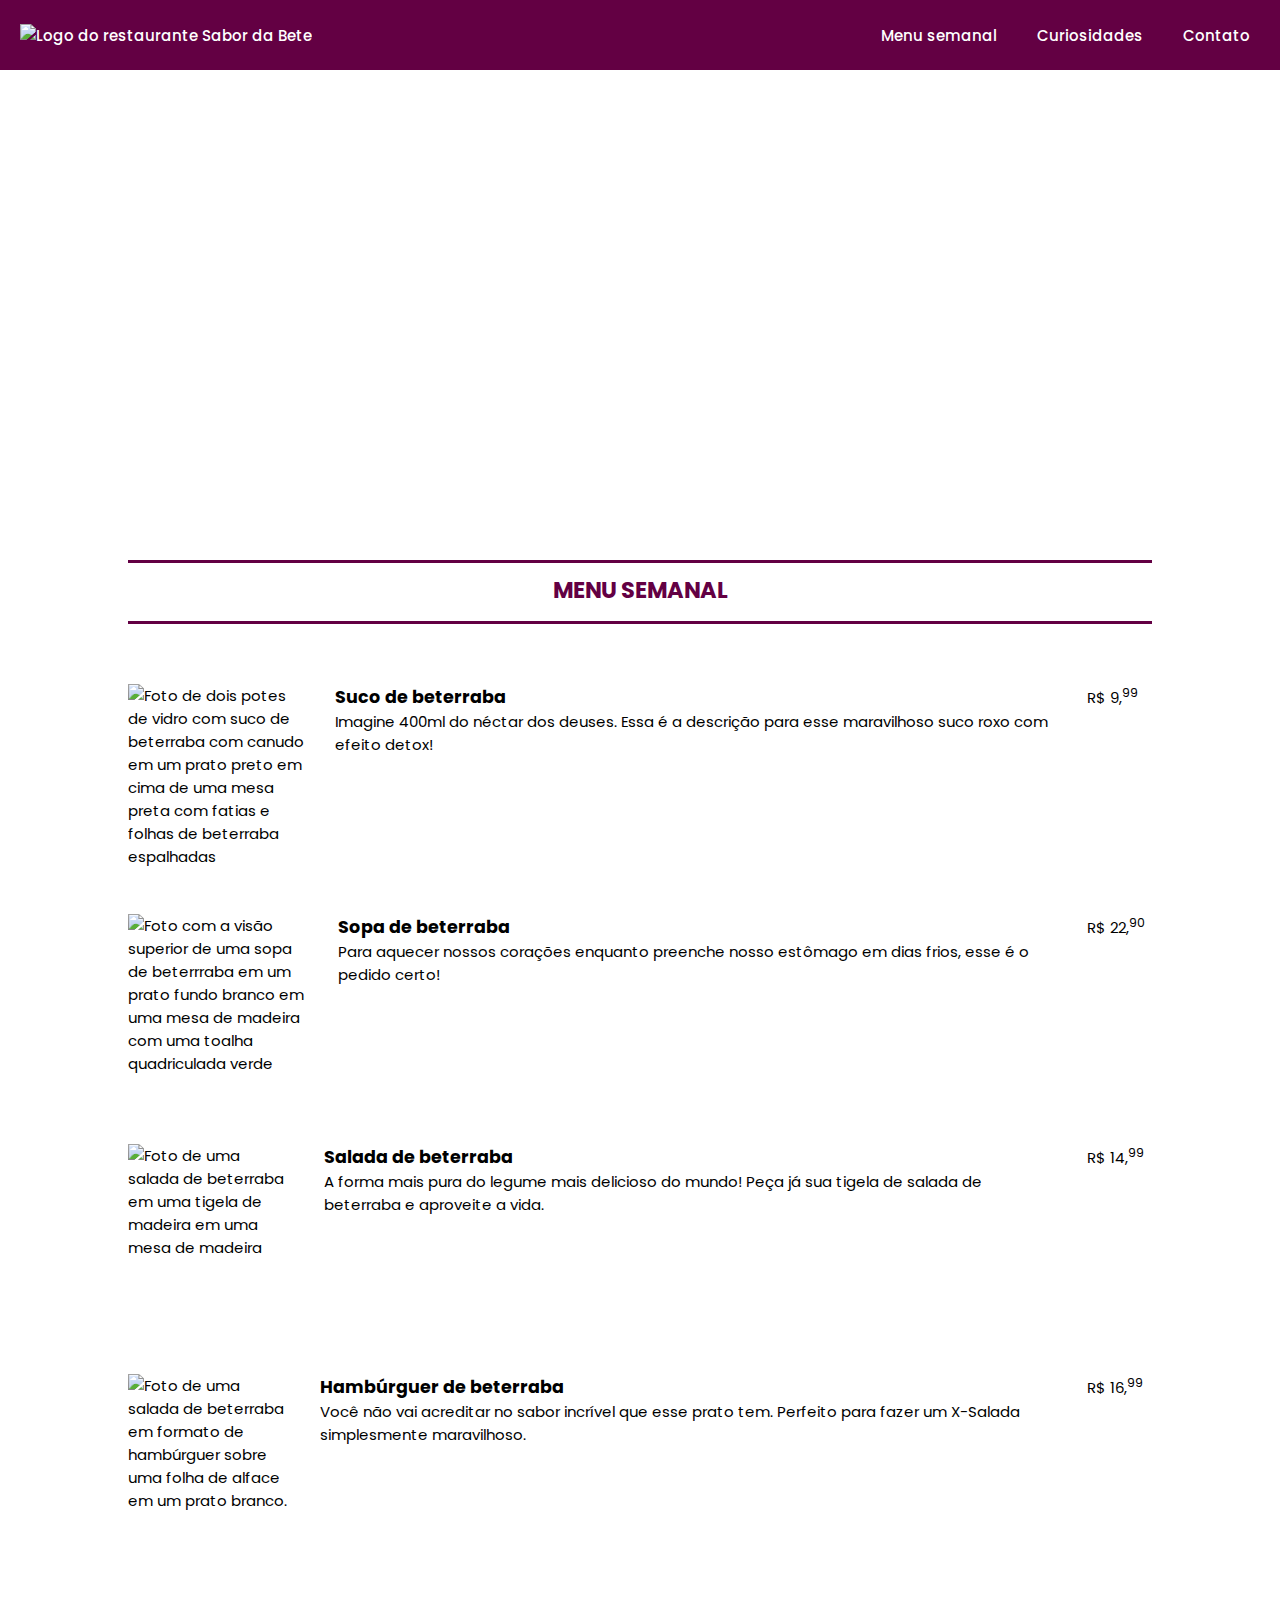
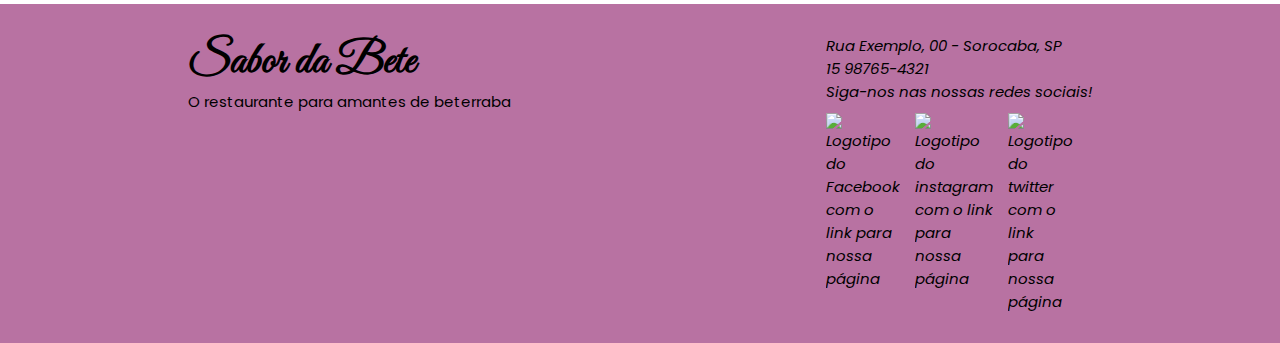
==== index.html @ c0f70b52 "code cleaning: removed unused classes and ids" ====
<!DOCTYPE html>
<html lang="pt-br">

<head>
	<meta charset="UTF-8">
	<meta http-equiv="X-UA-Compatible" content="IE=edge">
	<meta name="viewport" content="width=device-width, initial-scale=1.0">

	<title>Meu primeiro site!</title>

	<link rel="preconnect" href="https://fonts.googleapis.com">
	<link rel="preconnect" href="https://fonts.gstatic.com" crossorigin>
	<link href="https://fonts.googleapis.com/css2?family=Poppins&display=swap" rel="stylesheet">
	<link href="https://fonts.googleapis.com/css2?family=Great+Vibes&display=swap" rel="stylesheet">

	<link rel="shortcut icon" href="img/favicon.ico" type="image/x-icon">

	<link rel="stylesheet" href="css/style.css">
	<script src="./js/script.js" async></script> 
</head>

<body>
	<header>
		<a href="index.html"><img id="logo" src="./img/logo_icon.svg" alt="Logo do restaurante Sabor da Bete"></a>
		<nav id="nav">
			<button id="btn-menu"><img src="./img/menu_icon.svg" alt="Botão de menu"></button>
			<ul id="menu">
				<li><a href="">Menu semanal</a></li>
				<li><a href="curiosidades.html">Curiosidades</a></li>
				<li><a href="contato.html">Contato</a></li>
			</ul>
		</nav>
	</header>

	<div id="banner">
		<div>
			<h1 id="titulo-principal">Sabor da Bete</h1>
			<h2 id="subtitulo-principal">O restaurante para amantes da beterraba!</h2>
		</div>
		<address id="info-contato">
			<p>Rua Exemplo, 00 - Sorocaba, SP</p>
			<p>15 98765-4321</p>
		</address>
	</div>

	<main>
		<h2 id="titulo-pagina">Menu semanal</h2>
		<ul id="cardapio">
			<li class="item-cardapio">
				<img class="foto-item-cardapio" src="/img/item-menu-1.png" alt="Foto de dois potes de vidro com suco de beterraba com canudo em um prato preto em cima de uma mesa preta com fatias e folhas de beterraba espalhadas">
				<div>
					<h3>Suco de beterraba</h3>
					<p>Imagine 400ml do néctar dos deuses. Essa é a descrição para esse maravilhoso suco roxo com efeito detox!</p>
				</div>
				<p class="preco-item-cardapio">R$ 9,<sup>99</sup></p>
			</li>
			<li class="item-cardapio">
				<img class="foto-item-cardapio" src="/img/item-menu-2.png" alt="Foto com a visão superior de uma sopa de beterrraba em um prato fundo branco em uma mesa de madeira com uma toalha quadriculada verde">
				<div>
					<h3>Sopa de beterraba</h3>
					<p>Para aquecer nossos corações enquanto preenche nosso estômago em dias frios, esse é o pedido certo!</p>
				</div>
				<p class="preco-item-cardapio">R$ 22,<sup>90</sup></p>
			</li>
			<li class="item-cardapio">
				<img class="foto-item-cardapio" src="/img/item-menu-3.png" alt="Foto de uma salada de beterraba em uma tigela de madeira em uma mesa de madeira">
				<div>
					<h3>Salada de beterraba</h3>
					<p>A forma mais pura do legume mais delicioso do mundo! Peça já sua tigela de salada de beterraba e aproveite a vida.</p>
				</div>
				<p class="preco-item-cardapio">R$ 14,<sup>99</sup></p>
			</li>
			<li class="item-cardapio">
				<img class="foto-item-cardapio" src="/img/item-menu-4.png" alt="Foto de uma salada de beterraba em formato de hambúrguer sobre uma folha de alface em um prato branco.">
				<div>
					<h3>Hambúrguer de beterraba</h3>
					<p>Você não vai acreditar no sabor incrível que esse prato tem. Perfeito para fazer um X-Salada simplesmente maravilhoso.</p>
				</div>
				<p class="preco-item-cardapio">R$ 16,<sup>99</sup></p>
			</li>
		</ul>
	</main>
	
	<footer id="rodape">
		<div>
			<a href="index.html"><h2>Sabor da Bete</h2></a>
			<p>O restaurante para amantes de beterraba</p>
		</div>
		<address>
			<p>Rua Exemplo, 00 - Sorocaba, SP</p>
			<p>15 98765-4321</p>
			<p>Siga-nos nas nossas redes sociais!</p>
			<ul id="redes">
				<li><a href="https://www.facebook.com/" target="_blank" rel="noopener noreferrer"><img src="./img/facebook_icon.svg" alt="Logotipo do Facebook com o link para nossa página"></a></li>
				<li><a href="https://www.instagram.com/" target="_blank" rel="noopener noreferrer"><img src="./img/instagram_icon.svg" alt="Logotipo do instagram com o link para nossa página"></a></li>
				<li><a href="https://twitter.com/" target="_blank" rel="noopener noreferrer"><img src="./img/twitter_icon.svg" alt="Logotipo do twitter com o link para nossa página"></a></li>
			</ul>
		</address>
	</footer>
</body>

</html>
---- css/style.css ----
/* ESTILO GERAL */
* {
    margin: 0;
    padding: 0;
}

html {
    font-size: 15px;
}

body {
    font-family: 'Poppins', sans-serif;
}

header {
    box-sizing: border-box;
    height: 70px;
    padding: 20px;
    display: flex;
    align-items: center;
    justify-content: space-between;
    background-color: #630043;
}

header a {
    color: white;
    text-decoration: none;
    font-weight: 500;
}

#logo {
    width: 30px;
}

#menu {
    display: flex;
    list-style: none;
    gap: 20px;
}

#menu a:hover {
    background-color: #B872A2;
    color: #630043;
}


#menu a {
    display: block;
    padding: 10px;
}

#banner {
    background: url("/img/banner.png") no-repeat;
    background-size: cover;
    background-position: center;
    color: white;
    display: flex;
    flex-direction: column;
    justify-content: space-around;
    align-items: center;
    height: 450px;
    text-align: center;
}

main {
    width: 80%;
    margin: 0 auto;
}

#titulo-principal {
    font-family: 'Great Vibes', cursive;
    font-size: 6rem;
}

#subtitulo-principal, #info-contato {
    font-size: 1.2rem;
}

#titulo-pagina {
    text-align: center;
    color: #630043;
    margin-top: 40px;
    text-transform: uppercase;
}

#titulo-pagina::after, #titulo-pagina::before {
    content: "";
    display: block;
    height: 3px;
    background: #630043;
    margin: 14px auto 10px auto;
}

#subtitulo-pagina {
    color: #B872A2;
    font-weight: bold;
    text-align: center;
    margin: 10px;
}

#rodape {
    background-color: #B872A2;
    display: flex;
    flex-wrap: wrap;
    justify-content: space-around;
    padding: 30px;
}

#rodape a {
    text-decoration: none;
    color: inherit;
}

#rodape h2 {
    font-family: 'Great Vibes', cursive;
    font-size: 3rem;
}

#redes {
    list-style-type: none;
    display: flex;
    gap: 15px;
    margin-top: 10px;
    width: 150px;
}

#redes li img {
    width: 40px;
}
/* FIM DO ESTILO GERAL */

/* MENU SEMANAL */
#cardapio {
    display: flex;
    justify-content: center;
    flex-wrap: wrap;
    margin: 30px auto;
}

.item-cardapio {
    display: flex;
    gap: 30px;
    margin-top: 30px;
}

.preco-item-cardapio {
    min-width: 65px;
}

.foto-item-cardapio {
    width: 200px;
    height: 200px;
}
/* FIM DO MENU SEMANAL */

/* CURIOSIDADES */
#info-nutri {
    display: flex;
    justify-content: center;
    flex-wrap: wrap;
    margin: 10px auto;

}

.titulo-secao {
    color: #630043;
    text-align: center;
    margin-bottom: 10px;
}

table, th, td {
    border: 1px solid #B872A2;
}

table {
    width: 100%;
    border-collapse: collapse;
}

th {
    text-align: center;
    background: #630043;
    color: white;
    font-weight: bold;
}

th, td {
    padding: 7px;
}

.divisor {
    margin-top: 20px;
    margin-bottom: 15px;
    border: 0;
    height: 1px;
    background: linear-gradient(to right, #ccc, #630043, #ccc);
}

#textos {
    margin-bottom: 40px;
}

/* FIM DAS CURIOSIDADES */

/* CONTATO */
form {
    max-width: 600px;
    margin: 0 auto;
}

fieldset {
    border: 0;
    display: flex;
    flex-wrap: wrap;
    justify-content: space-evenly;
}

input, select, button {
    border-radius: 5px;
}

.campo {
    float: left;
    margin: 0.5rem 1rem;
}

.campo label {
    margin-bottom: 0.2rem;
    display: block;
}

.campo input[type="text"], .campo input[type="email"], .campo input[type="tel"], .campo select {
    padding: 0.2rem;
    border: 1px solid #630043;
    box-shadow: 2px 2px 2px rgba(0, 0, 0, 0.2);
    display: block;
}

#botao {
    font-size: 1.2rem;
    background: #630043;
    border: 0;
    margin-bottom: 1rem;
    color: white;
    padding: 0.2rem 0.6rem;
    box-shadow: 2px 2px 2px rgba(0, 0, 0, 0.2);
}

#btn-form {
    display: flex;
    justify-content: center;
}
/* FIM DO CONTATO */

/* RESPONSIVIDADE - GERAL */
@media screen and (max-width: 650px) {
    #titulo-principal {
        font-size: 3.75rem;
    }

    #subtitulo-principal, #info-contato {
        font-size: 1.1rem;
    }

    main {
        width: 95%;
    }

    #rodape > * {
        width: 100%;
        text-align: center;
    }

    #redes {
        margin: 10px auto;
    }

    .item-cardapio {
        flex-wrap: wrap;
        justify-content: center;
        text-align: center;
    }

    form {
        width: 100%;
    }
}

/* RESPONSIVIDADE - MENU */
#btn-menu {
    display: none;
}

@media screen and (max-width: 650px) {
    #btn-menu {
        display: block;
        border: none;
        background: none;
        cursor: pointer;
    }

    #menu {
        display: none;
        position: absolute;
        width: 100%;
        top: 70px;
        right: 0;
        background: #B872A2;
        height: 100%;
    }

    #nav.active #menu{
        display: block;
    }

    #menu a {
        padding: 15px;
        border-bottom: 2px solid rgba(0, 0, 0, 0.2);
    }
}
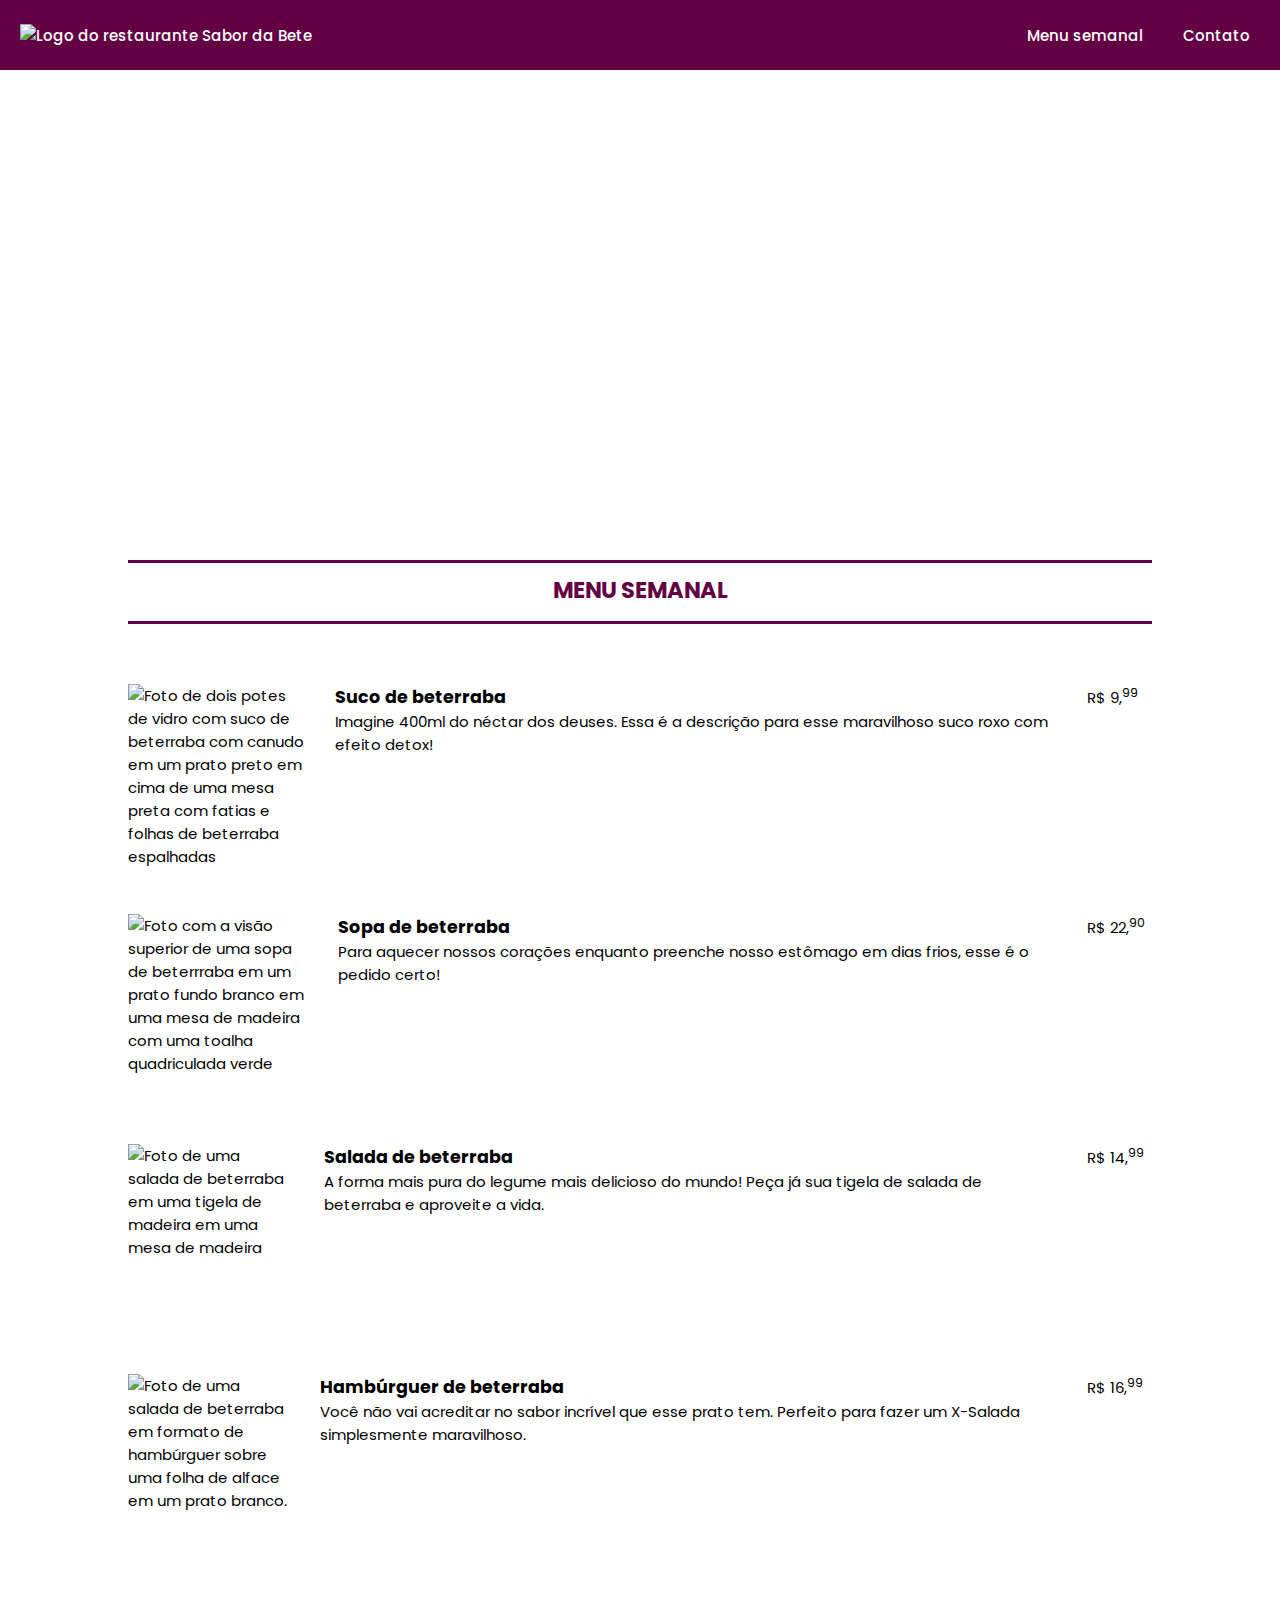
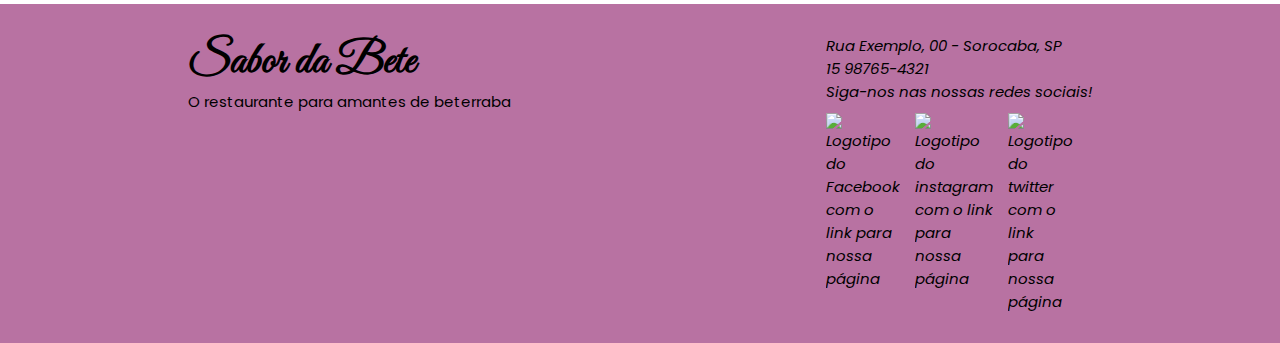
==== commit 817c04fd: "page removal from menu" ====
--- a/index.html
+++ b/index.html
@@ -26,7 +26,6 @@
 			<button id="btn-menu"><img src="./img/menu_icon.svg" alt="Botão de menu"></button>
 			<ul id="menu">
 				<li><a href="">Menu semanal</a></li>
-				<li><a href="curiosidades.html">Curiosidades</a></li>
 				<li><a href="contato.html">Contato</a></li>
 			</ul>
 		</nav>
--- a/css/style.css
+++ b/css/style.css
@@ -152,55 +152,6 @@
     height: 200px;
 }
 /* FIM DO MENU SEMANAL */
-
-/* CURIOSIDADES */
-#info-nutri {
-    display: flex;
-    justify-content: center;
-    flex-wrap: wrap;
-    margin: 10px auto;
-
-}
-
-.titulo-secao {
-    color: #630043;
-    text-align: center;
-    margin-bottom: 10px;
-}
-
-table, th, td {
-    border: 1px solid #B872A2;
-}
-
-table {
-    width: 100%;
-    border-collapse: collapse;
-}
-
-th {
-    text-align: center;
-    background: #630043;
-    color: white;
-    font-weight: bold;
-}
-
-th, td {
-    padding: 7px;
-}
-
-.divisor {
-    margin-top: 20px;
-    margin-bottom: 15px;
-    border: 0;
-    height: 1px;
-    background: linear-gradient(to right, #ccc, #630043, #ccc);
-}
-
-#textos {
-    margin-bottom: 40px;
-}
-
-/* FIM DAS CURIOSIDADES */
 
 /* CONTATO */
 form {
